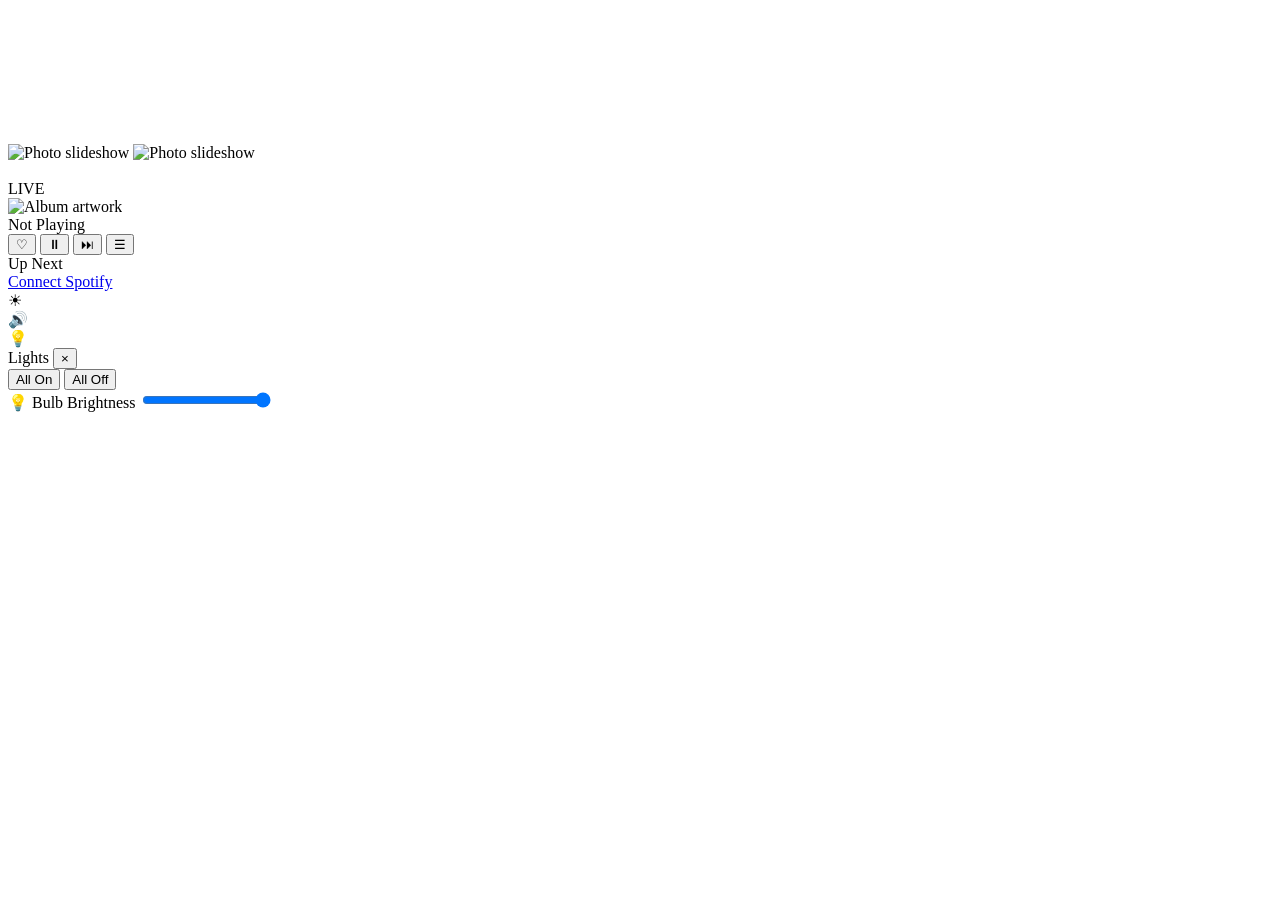
==== src/photovault/templates/index.html @ e0d2f9c1 "Restructure into src/scripts/systemd layout Move the Python code into src/photovault/ as a real pack" ====
<!DOCTYPE html>
<html lang="en">
<head>
    <meta charset="UTF-8">
    <meta name="viewport" content="width=device-width, initial-scale=1.0, maximum-scale=1.0, user-scalable=no">
    <title>Photo Frame</title>
    <link rel="stylesheet" href="/static/style.css">
</head>
<body>
    <!-- Blurred background layer -->
    <div id="photo-bg"></div>

    <div id="slideshow">
        <img id="photo-current" class="photo active" src="" alt="Photo slideshow">
        <img id="photo-next" class="photo" src="" alt="Photo slideshow">
        <video id="live-video" muted playsinline></video>
    </div>

    <!-- Location badge -->
    <div id="location-badge">
        <span id="location-text"></span><img id="location-flag" class="flag-icon" src="" alt="">
    </div>

    <!-- Date badge -->
    <div id="date-badge"></div>

    <!-- Live Photo indicator -->
    <div id="live-indicator">LIVE</div>

    <!-- Loading indicator -->
    <div id="photo-loading" class="photo-status">
        <div class="spinner"></div>
    </div>

    <!-- Error message -->
    <div id="photo-error" class="photo-status"></div>

    <!-- Sync status -->
    <div id="sync-status"></div>

    <div id="overlay" class="hidden">
        <div id="now-playing">
            <img id="album-art" src="" alt="Album artwork">
            <div id="track-info">
                <div id="track-name">Not Playing</div>
                <div id="track-artist"></div>
                <div id="progress-bar">
                    <div id="progress-fill"></div>
                </div>
            </div>
            <div id="controls">
                <button id="like-btn" class="control-btn" title="Save to Library" aria-label="Save to Library">&#x2661;</button>
                <button id="pause-btn" class="control-btn" title="Pause" aria-label="Pause">&#x23F8;</button>
                <button id="skip-btn" class="control-btn" title="Skip" aria-label="Skip to next track">&#x23ED;</button>
                <button id="queue-btn" class="control-btn" title="Queue" aria-label="Show queue">&#x2630;</button>
            </div>
        </div>

        <!-- Queue panel -->
        <div id="queue-panel">
            <div id="queue-header">Up Next</div>
            <div id="queue-list"></div>
        </div>
    </div>

    <div id="auth-prompt" class="hidden">
        <a href="/auth/spotify">Connect Spotify</a>
    </div>

    <!-- Gesture indicators -->
    <div id="brightness-indicator" class="gesture-indicator left">
        <div class="indicator-fill"></div>
        <span class="indicator-icon">&#x2600;</span>
    </div>
    <div id="volume-indicator" class="gesture-indicator right">
        <div class="indicator-fill"></div>
        <span class="indicator-icon">&#x1F50A;</span>
    </div>

    <!-- Bulb panel tab -->
    <div id="bulb-tab" aria-label="Open lights panel">&#x1F4A1;</div>

    <!-- Bulb control panel -->
    <div id="bulb-panel">
        <div id="bulb-panel-header">
            <span>Lights</span>
            <button id="bulb-close-btn" aria-label="Close panel">&times;</button>
        </div>
        <div id="bulb-bulk-controls">
            <button id="bulb-all-on-btn" class="bulb-bulk-btn">All On</button>
            <button id="bulb-all-off-btn" class="bulb-bulk-btn">All Off</button>
        </div>
        <div id="brightness-control">
            <label id="brightness-label">&#x1F4A1; Bulb Brightness</label>
            <input type="range" id="brightness-slider" min="1" max="100" value="100">
        </div>
        <div id="bulb-list">
            <!-- Bulb cards will be populated dynamically -->
        </div>
        <div id="colour-palette">
            <div class="colour-swatch" data-preset="warm_white" style="background: linear-gradient(135deg, #fff5e6, #ffecd2);" title="Warm White"></div>
            <div class="colour-swatch" data-preset="cool_white" style="background: linear-gradient(135deg, #f0f8ff, #e6f2ff);" title="Cool White"></div>
            <div class="colour-swatch" data-preset="red" style="background: #ff0000;" title="Red"></div>
            <div class="colour-swatch" data-preset="orange" style="background: #ff8000;" title="Orange"></div>
            <div class="colour-swatch" data-preset="yellow" style="background: #ffff00;" title="Yellow"></div>
            <div class="colour-swatch" data-preset="green" style="background: #00ff00;" title="Green"></div>
            <div class="colour-swatch" data-preset="blue" style="background: #0000ff;" title="Blue"></div>
            <div class="colour-swatch" data-preset="purple" style="background: #9900ff;" title="Purple"></div>
            <div class="colour-swatch" data-preset="pink" style="background: #ff66cc;" title="Pink"></div>
            <div class="colour-swatch" data-preset="night_mode" style="background: linear-gradient(135deg, #1a0d00, #332200);" title="Night Mode"></div>
        </div>
    </div>

    <script src="/static/script.js"></script>
</body>
</html>
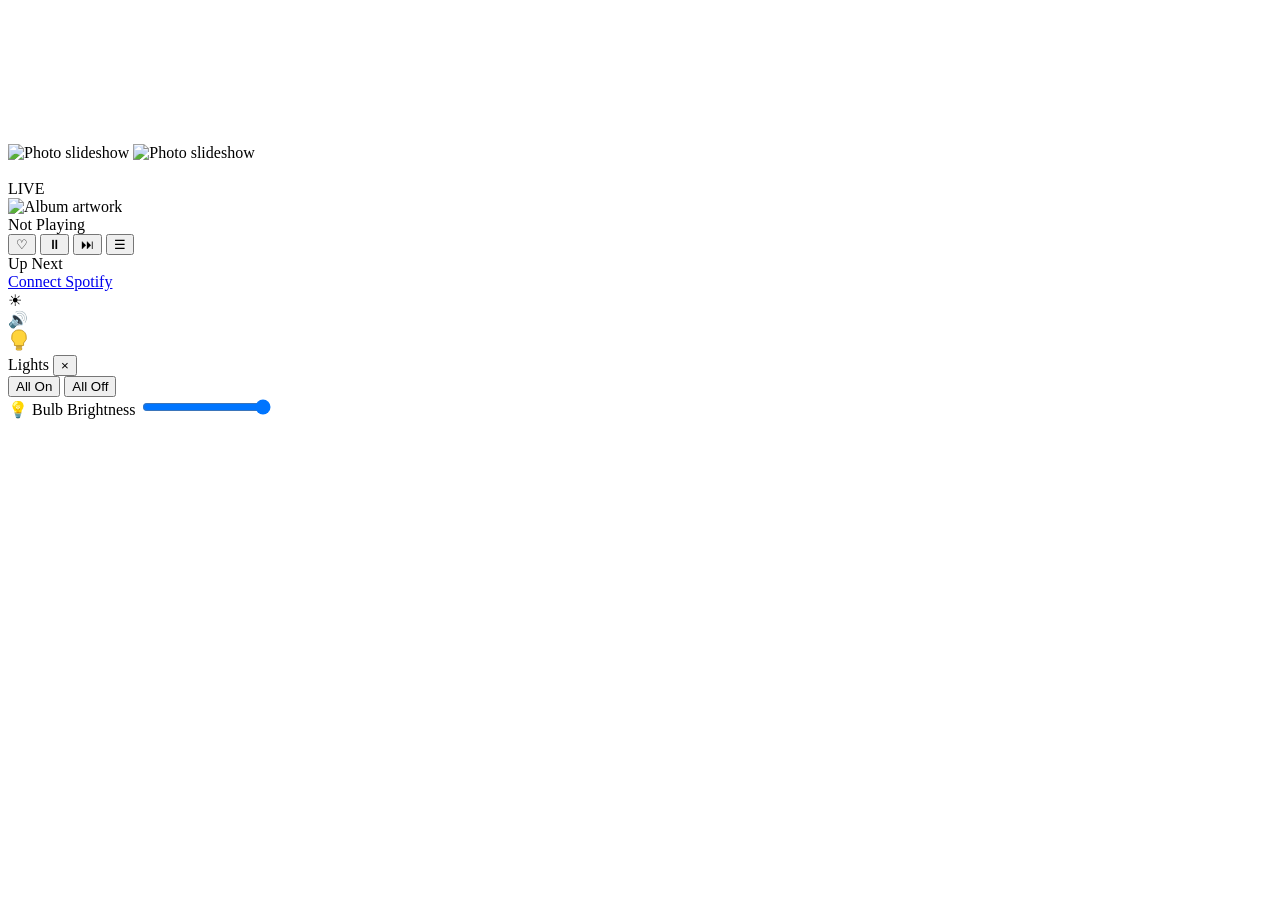
==== commit 12c8950a: "Use inline SVG for bulb tab icon The bulb emoji rendered differently across devices (outline on the " ====
--- a/src/photovault/templates/index.html
+++ b/src/photovault/templates/index.html
@@ -78,7 +78,11 @@
     </div>
 
     <!-- Bulb panel tab -->
-    <div id="bulb-tab" aria-label="Open lights panel">&#x1F4A1;</div>
+    <div id="bulb-tab" aria-label="Open lights panel">
+        <svg viewBox="0 0 24 24" width="22" height="22" aria-hidden="true">
+            <path fill="#ffd43b" stroke="#b8860b" stroke-width="0.8" d="M9 21h6v1a1 1 0 0 1-1 1h-4a1 1 0 0 1-1-1v-1zm0-2h6v1H9v-1zm3-18a8 8 0 0 1 5 14.3V18H7v-2.7A8 8 0 0 1 12 1z"/>
+        </svg>
+    </div>
 
     <!-- Bulb control panel -->
     <div id="bulb-panel">
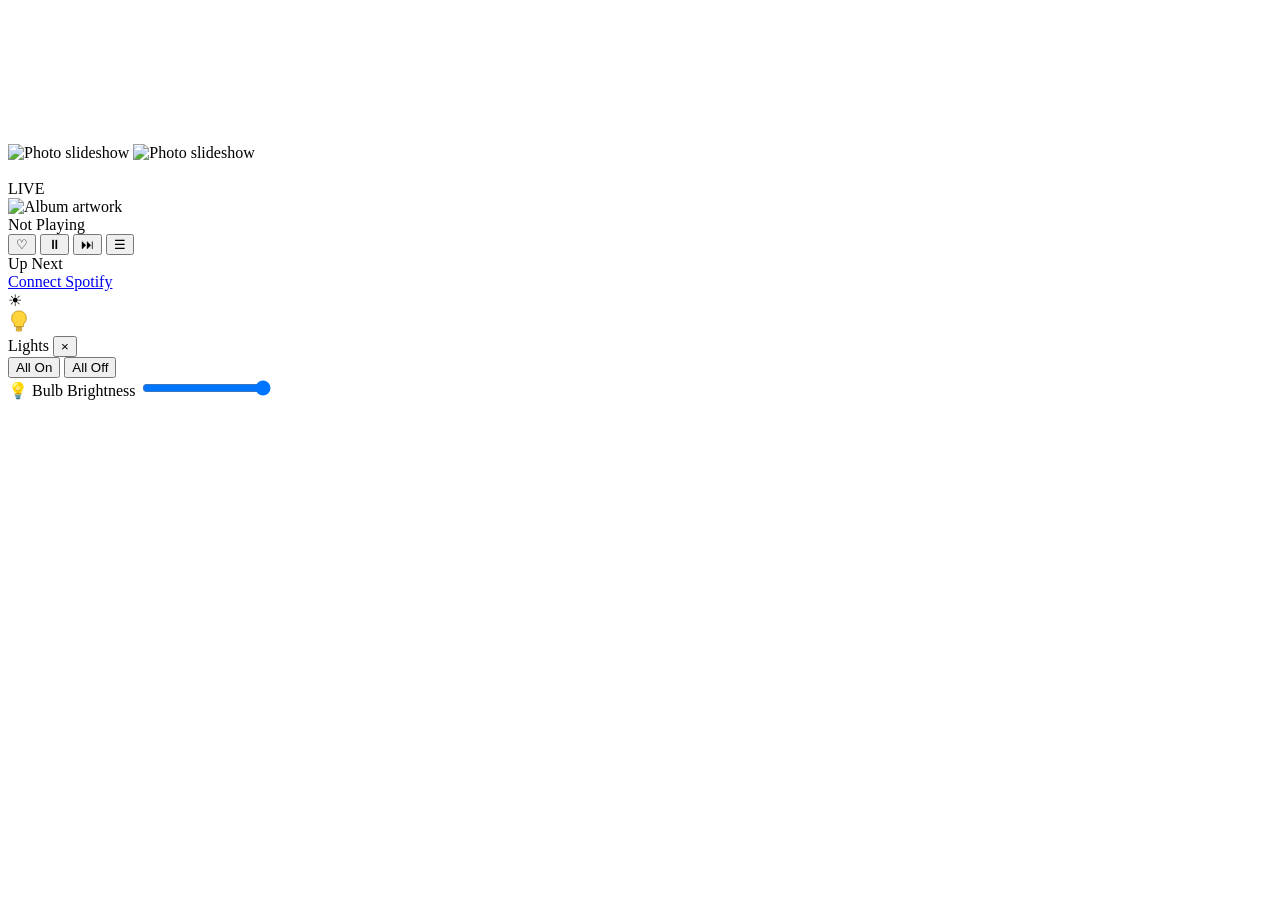
==== commit 602c456c: "Remove volume gesture and bulb-panel swipe-to-open The bulb tab tap is now the only way to open the " ====
--- a/src/photovault/templates/index.html
+++ b/src/photovault/templates/index.html
@@ -72,10 +72,6 @@
         <div class="indicator-fill"></div>
         <span class="indicator-icon">&#x2600;</span>
     </div>
-    <div id="volume-indicator" class="gesture-indicator right">
-        <div class="indicator-fill"></div>
-        <span class="indicator-icon">&#x1F50A;</span>
-    </div>
 
     <!-- Bulb panel tab -->
     <div id="bulb-tab" aria-label="Open lights panel">
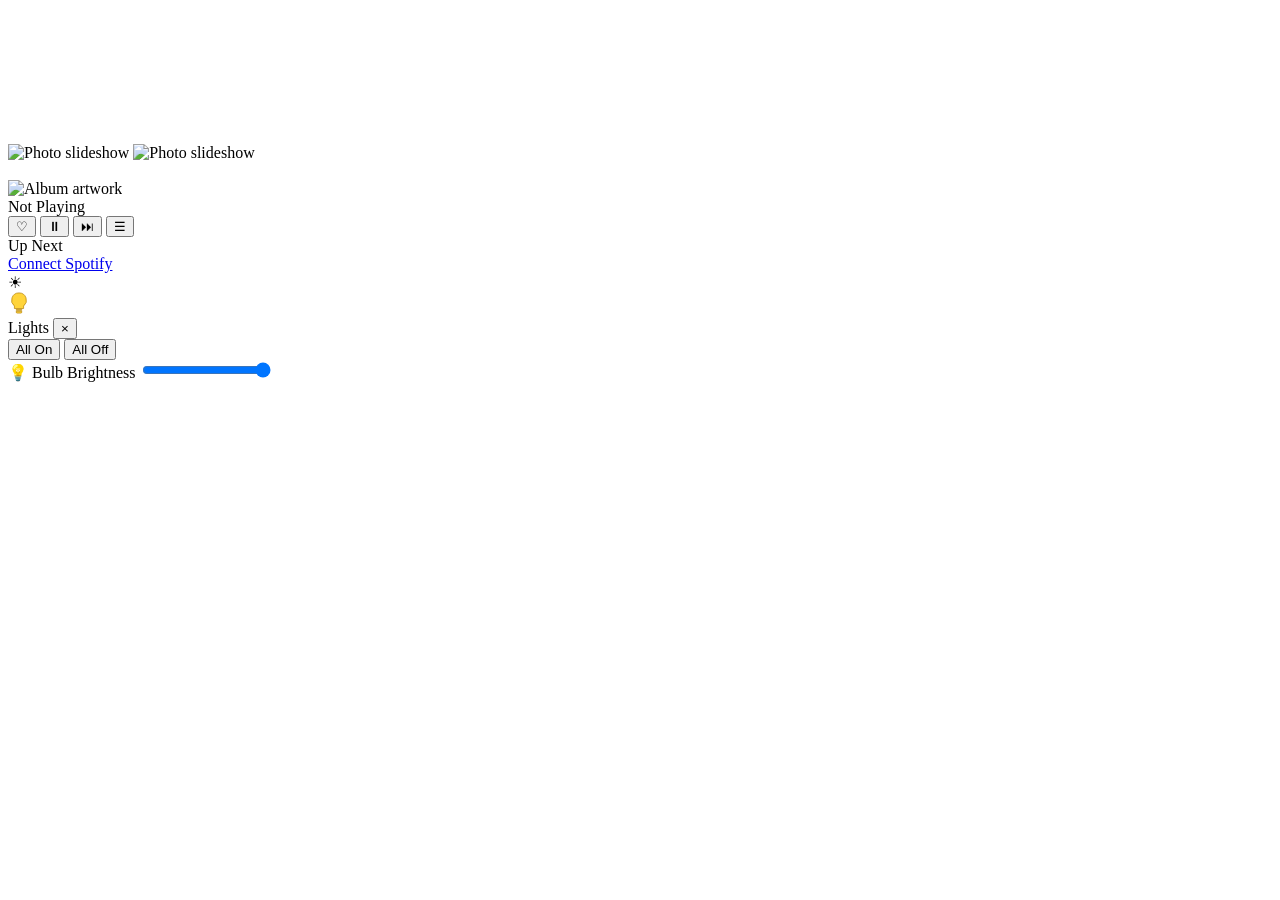
==== commit 0ecbe0d9: "Remove the Live Photo banner" ====
--- a/src/photovault/templates/index.html
+++ b/src/photovault/templates/index.html
@@ -24,8 +24,6 @@
     <!-- Date badge -->
     <div id="date-badge"></div>
 
-    <!-- Live Photo indicator -->
-    <div id="live-indicator">LIVE</div>
 
     <!-- Loading indicator -->
     <div id="photo-loading" class="photo-status">
@@ -111,6 +109,9 @@
         </div>
     </div>
 
+    <script src="/static/photo-metadata.js"></script>
+    <script src="/static/photo-queue.js"></script>
+    <script src="/static/track-progress.js"></script>
     <script src="/static/script.js"></script>
 </body>
 </html>
